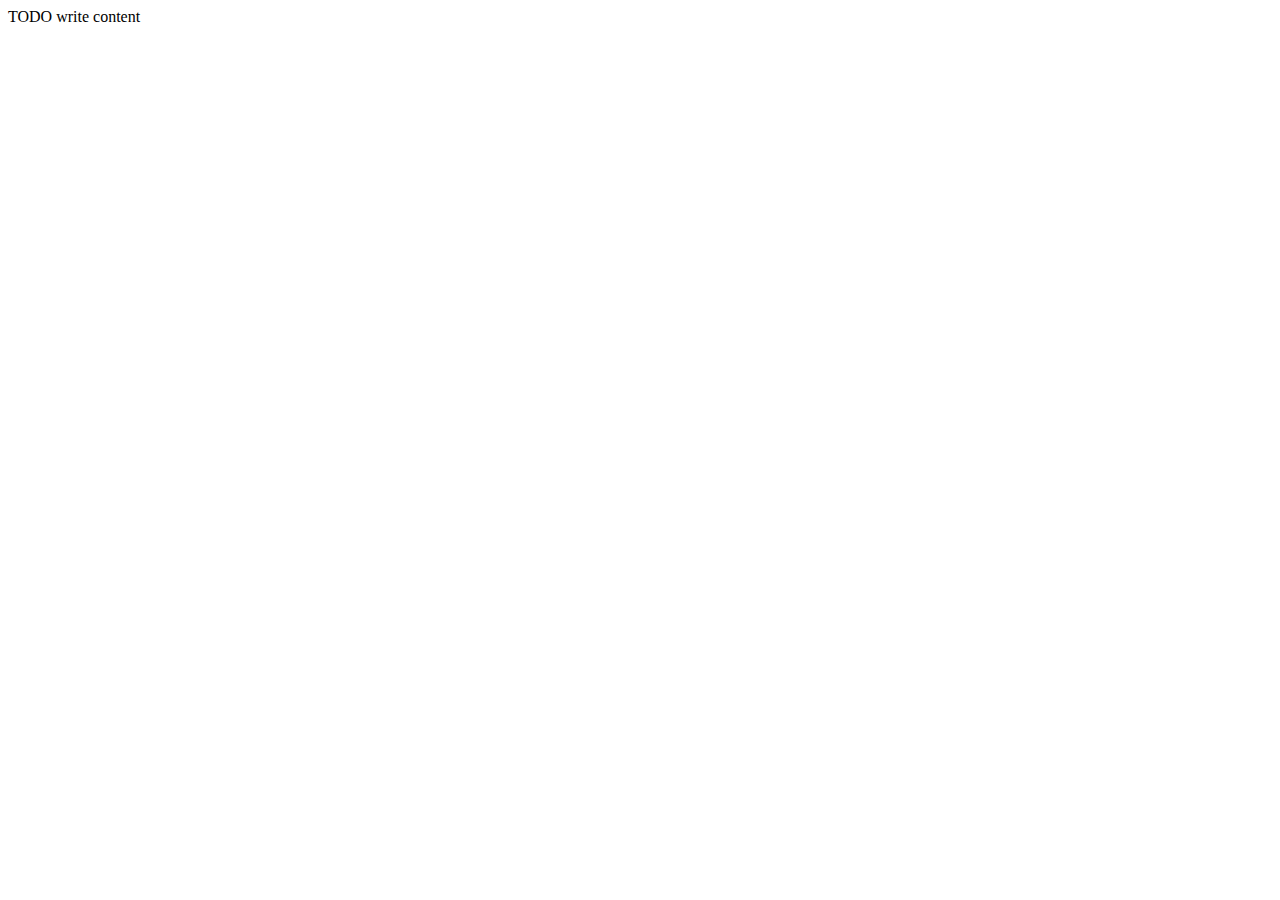
==== src/main/resources/templates/index.html @ bfb18eae "Initial commit" ====
<!DOCTYPE html>
<html>
    <head>
        <title>TODO supply a title</title>
        <meta charset="UTF-8">
        <meta name="viewport" content="width=device-width, initial-scale=1.0">
    </head>
    <body>
        <div>TODO write content</div>
    </body>
</html>
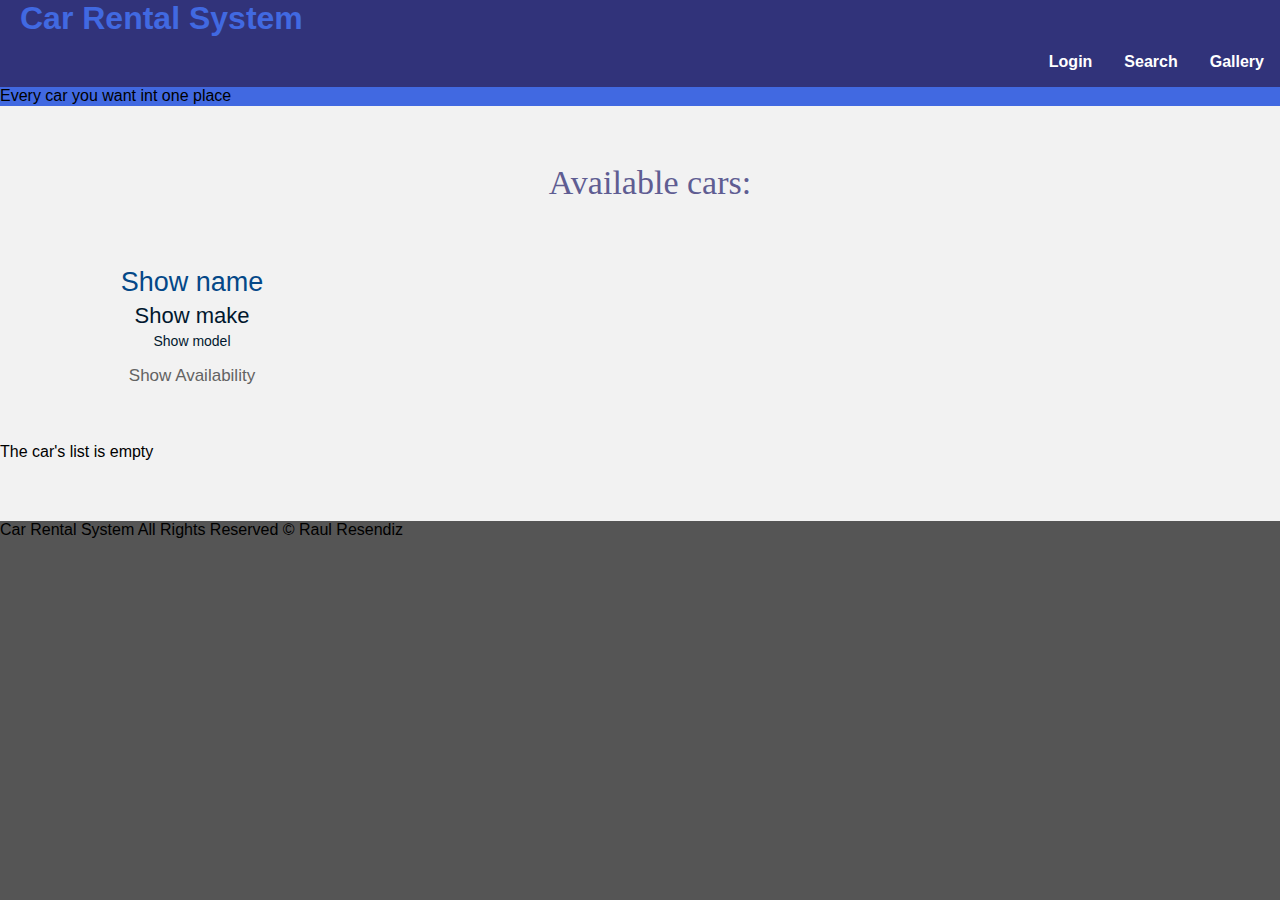
==== commit 532fd358: "MySQL connection and css" ====
--- a/src/main/resources/templates/index.html
+++ b/src/main/resources/templates/index.html
@@ -1,11 +1,53 @@
 <!DOCTYPE html>
-<html>
+<html xmlns:th="http://www.thymeleaf.org">
     <head>
-        <title>TODO supply a title</title>
+        <title>CarRentalSystem</title>
         <meta charset="UTF-8">
         <meta name="viewport" content="width=device-width, initial-scale=1.0">
+        <link th:href="@{/css/normalize.css}" href="../static/css/normalize.css" rel="stylesheet">
+        <link th:href="@{/css/styles.css}" href="../static/css/styles.css" rel="stylesheet">
     </head>
     <body>
-        <div>TODO write content</div>
+        <header>
+            <div class="menu">
+                <h1 class="title">Car Rental System</h1>
+                <nav class="nav-menu container">
+                    <a>Login</a>
+                    <a>Search</a>
+                    <a>Gallery</a>
+                </nav>
+            </div>
+        </header>
+        <section id="about">
+            Every car you want int one place
+        </section>
+        <section id="search">
+        </section>
+        <section class="cars">
+            <div class="container">
+                <h2 class="title">Available cars:</h2>
+                <div class="cars-container" th:if="${cars != null and !cars.empty}">
+                    <div class="car" th:each="car : ${cars}">
+                        <div class="thumb">
+
+                        </div>
+                        <div class="description">
+                            <p class="name" th:text="${car.name}">Show name</p>
+                            <p class="make" th:text="${car.brand}">Show make</p>
+                            <p class="model" th:text="${car.year}">Show model</p>
+                            <p class="available" th:text="${car.availability}">Show Availability</p>
+                        </div>
+                    </div>
+                </div>
+                <div th:if="${cars == null or cars.empty}">
+                    The car's list is empty
+                </div>
+            </div>
+        </section>
+        <footer>
+            <div id="content">
+                Car Rental System All Rights Reserved &copy Raul Resendiz
+            </div>
+        </footer>
     </body>
 </html>
--- a/src/main/resources/static/css/styles.css
+++ b/src/main/resources/static/css/styles.css
@@ -0,0 +1,136 @@
+:root{
+    --white: #fff;
+    --dark: #555;
+    --primary: #4169E1;
+    --secondary: #31337a;
+    --gray: #ccc;
+}
+
+*{
+    -webkit-box-sizing: border-box;
+    -moz-box-sizing: border-box;
+    box-sizing: border-box;
+}
+
+body{
+    background: var(--dark);
+    font-family: 'Asap Condensed', sans-serif;
+    font-size: 1rem;
+}
+
+h2{
+    font-family: serif;
+}
+
+.menu{
+    background: var(--secondary);
+}
+
+.title{
+    color: var(--primary);
+    font-weight: 700;
+    margin: 0;
+    padding-left: 20px;
+}
+
+.nav-menu{
+    display: flex;
+    flex-direction: row;
+    justify-content: flex-end;
+}
+
+.nav-menu a{
+    display: block;
+    text-align: center;
+    color: white;
+    text-decoration: none;
+    font-size: 1rem;
+    font-weight: 700;
+    padding: 1rem;
+    cursor: pointer;
+}
+
+.nav-menu a:hover{
+    background: var(--primary);
+    color: var(--oscuro);
+}
+
+#about{
+    background: var(--primary)
+}
+
+.cars{
+    background: #f2f2f2;
+    padding: 60px 0;
+}
+
+.cars .container{
+    overflow: hidden;
+}
+
+.cars .title{
+    font-size: 34px;
+    line-height: 34px;
+    margin-bottom: 40px;
+    font-weight: 300;
+    color: #5f5d92;
+    text-align: center;
+}
+
+.cars .cars-container{
+    display: flex;
+    flex-direction: row;
+    flex-wrap: wrap;
+    justify-content: space-between;
+}
+
+.cars .cars-container .car{
+    width: 30%;
+    margin-bottom: 40px;
+}
+
+.cars .jobs-container .car .thumb{
+    width: 100%;
+    margin-bottom: 10px;
+}
+
+.cars .cars-container .car .thumb img{
+    width: 100%;
+    vertical-align: top;
+    border-radius: 3px;
+}
+
+.cars .cars-container .car .description{
+    text-align: center;
+}
+
+.cars .cars-container .car .description .name{
+    font-size: 27px;
+    color: #044888;
+    margin-bottom: 0px;
+}
+
+.cars .cars-container .car .description .make{
+    font-size: 22px;
+    color: #01182e;
+    margin-top: 5px;
+    margin-bottom: 5px;
+}
+
+.cars .cars-container .car .description .model{
+    font-size: 14px;
+    color: #01182e;
+    margin-top: 5px;
+    margin-bottom: 10px;
+}
+
+.cars .cars-container .car .description .available{
+    font-size: 17px;
+    color: #636363;
+}
+
+@media screen and (max-width: 768px){
+    .nav-menu{
+        flex-direction: column;
+    }
+}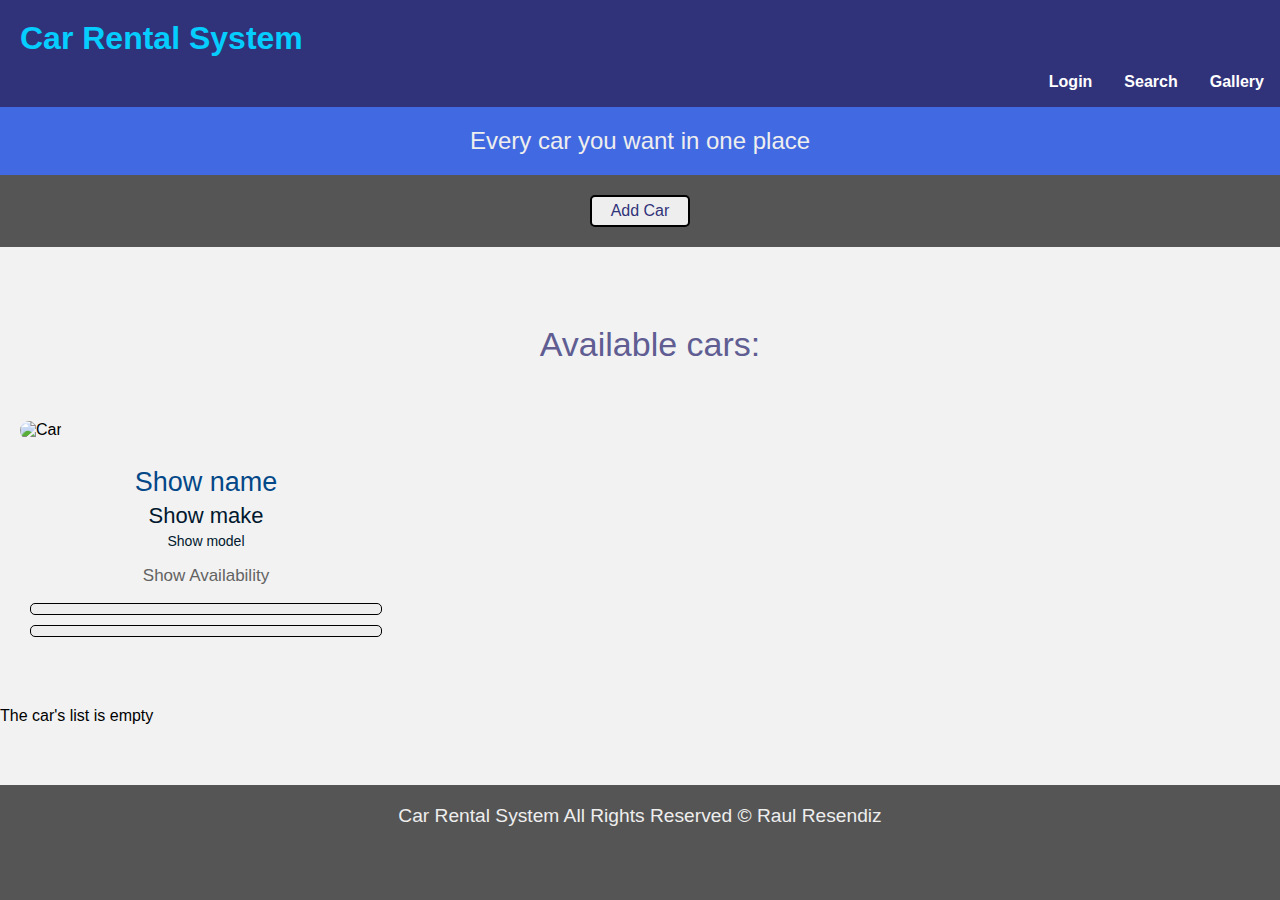
==== commit 38776394: "CRUD" ====
--- a/src/main/resources/templates/index.html
+++ b/src/main/resources/templates/index.html
@@ -19,9 +19,12 @@
             </div>
         </header>
         <section id="about">
-            Every car you want int one place
+            Every car you want in one place
         </section>
         <section id="search">
+            <div id="add">
+                <a th:href="@{/add}">Add Car</a>
+            </div>
         </section>
         <section class="cars">
             <div class="container">
@@ -29,13 +32,15 @@
                 <div class="cars-container" th:if="${cars != null and !cars.empty}">
                     <div class="car" th:each="car : ${cars}">
                         <div class="thumb">
-
+                            <img th:with="carName=${car.name}" th:src="@{/img/genericCar.jpg}" src="../static/img/A4.jpg" height="250" alt="Car">
                         </div>
                         <div class="description">
                             <p class="name" th:text="${car.name}">Show name</p>
                             <p class="make" th:text="${car.brand}">Show make</p>
                             <p class="model" th:text="${car.year}">Show model</p>
                             <p class="available" th:text="${car.availability}">Show Availability</p>
+                            <p class="button"><a th:href="@{/edit/} + ${car.idCar}" th:text="Edit"></a></p>
+                            <p class="button"><a th:href="@{/delete(idCar=${car.idCar})}" th:text="Delete"></a></p>
                         </div>
                     </div>
                 </div>
--- a/src/main/resources/static/css/styles.css
+++ b/src/main/resources/static/css/styles.css
@@ -1,9 +1,11 @@
 :root{
-    --white: #fff;
+    --white: #eee;
     --dark: #555;
     --primary: #4169E1;
     --secondary: #31337a;
+    --contrast: #05cdff;
     --gray: #ccc;
+    --tooDark: #222;
 }
 
 *{
@@ -18,19 +20,16 @@
     font-size: 1rem;
 }
 
-h2{
-    font-family: serif;
-}
-
 .menu{
     background: var(--secondary);
 }
 
 .title{
-    color: var(--primary);
+    color: var(--contrast);
     font-weight: 700;
     margin: 0;
     padding-left: 20px;
+    padding-top: 20px;
 }
 
 .nav-menu{
@@ -56,7 +55,41 @@
 }
 
 #about{
-    background: var(--primary)
+    background: var(--primary);
+    padding: 20px;
+    color: var(--white);
+    text-align: center;
+    font-size: 1.5rem;
+}
+
+#search{
+    padding: 20px;
+}
+
+#search #add{
+    width: 100px;
+    display: block;
+    margin: 0 auto;
+    text-align: center;
+    border: 2px solid;
+    border-radius: 5px;
+    padding: 5px;
+    background: var(--white);
+    cursor: pointer;
+}
+
+#search #add a{
+    text-decoration: none;
+    color: var(--secondary);
+}
+
+#search #add:hover{
+    background: var(--tooDark);
+    color: var(--contrast);
+}
+
+#search #add:hover a{
+    color: var(--contrast);
 }
 
 .cars{
@@ -82,11 +115,14 @@
     flex-direction: row;
     flex-wrap: wrap;
     justify-content: space-between;
+    padding: 20px;
 }
 
 .cars .cars-container .car{
     width: 30%;
     margin-bottom: 40px;
+    cursor: pointer;
+    border-radius: 10px;
 }
 
 .cars .jobs-container .car .thumb{
@@ -97,7 +133,7 @@
 .cars .cars-container .car .thumb img{
     width: 100%;
     vertical-align: top;
-    border-radius: 3px;
+    border-radius: 10px;
 }
 
 .cars .cars-container .car .description{
@@ -108,6 +144,10 @@
     font-size: 27px;
     color: #044888;
     margin-bottom: 0px;
+}
+
+.cars .cars-container .car:hover .description .name{
+    color: var(--contrast);
 }
 
 .cars .cars-container .car .description .make{
@@ -117,6 +157,11 @@
     margin-bottom: 5px;
 }
 
+
+.cars .cars-container .car:hover .description .make{
+    color: var(--white);
+}
+
 .cars .cars-container .car .description .model{
     font-size: 14px;
     color: #01182e;
@@ -124,13 +169,79 @@
     margin-bottom: 10px;
 }
 
+.cars .cars-container .car:hover .description .model{
+    color: var(--white);
+}
+
 .cars .cars-container .car .description .available{
     font-size: 17px;
     color: #636363;
 }
 
+.cars .cars-container .car:hover .description .available{
+    color: var(--white);
+}
+
+.cars .cars-container .car .description .button{
+    display: flex;
+    flex-direction: column;
+    border: 1px solid;
+    border-radius: 5px;
+    background: var(--white);
+    margin: 10px;
+}
+
+.cars .cars-container .car .description .button:hover{
+    background: var(--tooDark);
+    color: var(--contrast);
+}
+
+.cars .cars-container .car .description .button a{
+    padding: 5px 0px;
+    text-decoration: none;
+    color: var(--secondary);
+}
+
+.cars .cars-container .car .description .button:hover a{
+    color: var(--contrast);
+}
+
+.cars .cars-container .car:hover{
+    background: var(--dark);
+    color: var(--white);
+}
+
+/*######Footer######*/
+footer #content{
+    display: block;
+    text-align: center;
+    margin: 0 auto;
+    padding: 20px;
+    color: var(--white);
+    font-size: 1.2rem;
+}
+
+/*######MediaQuery######*/
 @media screen and (max-width: 768px){
     .nav-menu{
         flex-direction: column;
     }
+    
+    .cars .cars-container{
+        padding: 0px;
+    }
+    
+    .cars .cars-container .car{
+        width: 100%;
+    }
+
+    .cars .cars-container .car .thumb img{
+        width: 300px;
+        display: block;
+        margin: auto;
+    }
+
+    .cars .cars-container .car .description .category{
+        margin: 0 20px;
+    }
 }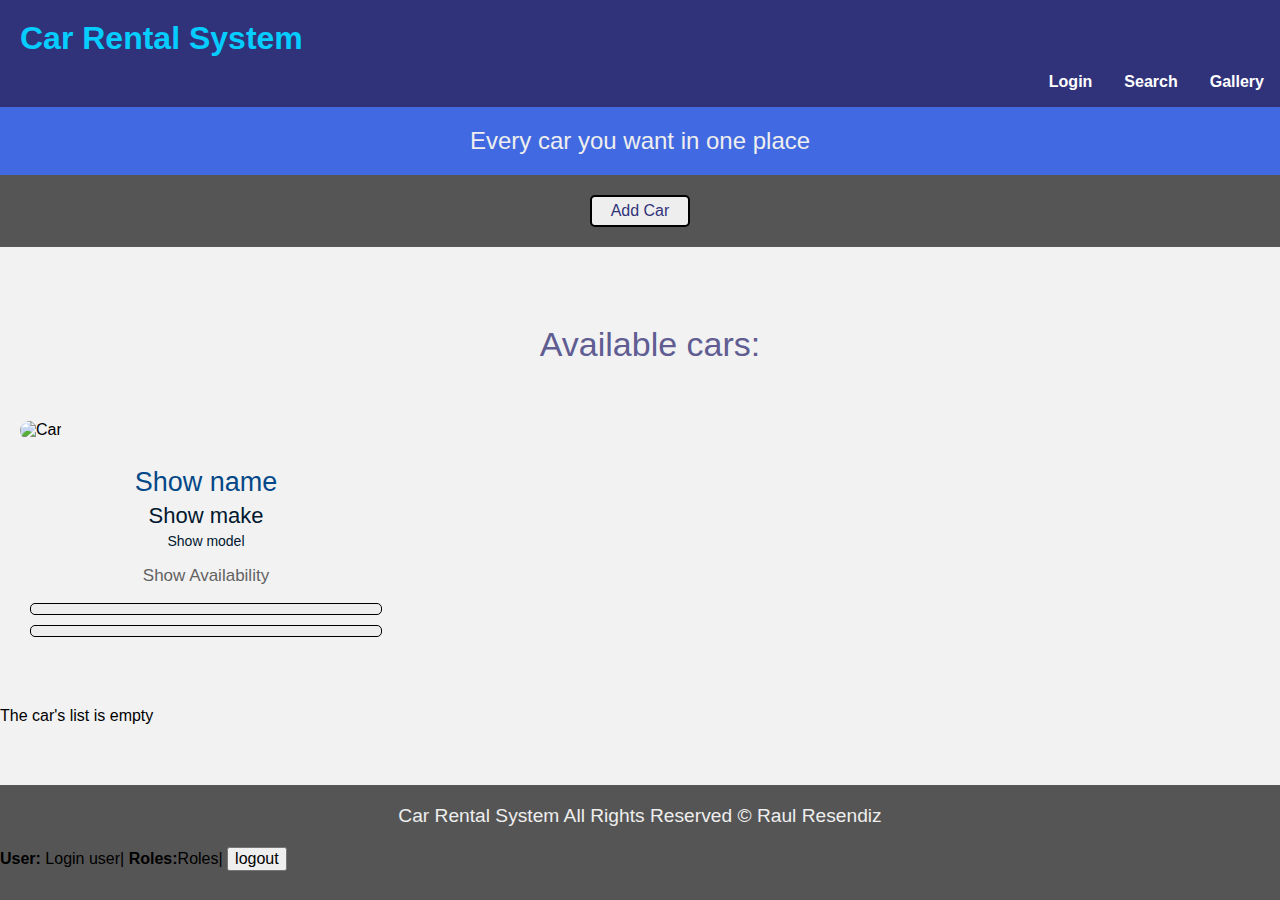
==== commit 1d9b0095: "Security and roles" ====
--- a/src/main/resources/templates/index.html
+++ b/src/main/resources/templates/index.html
@@ -1,11 +1,13 @@
 <!DOCTYPE html>
-<html xmlns:th="http://www.thymeleaf.org">
+<html xmlns:th="http://www.thymeleaf.org"
+      xmlns="http://www.w3.org/1999/xhtml"
+      xmlns:sec="http://www.thymeleaf.org/extras/spring-security">
     <head>
         <title>CarRentalSystem</title>
-        <meta charset="UTF-8">
-        <meta name="viewport" content="width=device-width, initial-scale=1.0">
-        <link th:href="@{/css/normalize.css}" href="../static/css/normalize.css" rel="stylesheet">
-        <link th:href="@{/css/styles.css}" href="../static/css/styles.css" rel="stylesheet">
+        <meta charset="UTF-8" />
+        <meta name="viewport" content="width=device-width, initial-scale=1.0" />
+        <link th:href="@{/css/normalize.css}" href="../static/css/normalize.css" rel="stylesheet"/>
+        <link th:href="@{/css/main.css}" href="../static/css/main.css" rel="stylesheet"/>
     </head>
     <body>
         <header>
@@ -22,8 +24,8 @@
             Every car you want in one place
         </section>
         <section id="search">
-            <div id="add">
-                <a th:href="@{/add}">Add Car</a>
+            <div id="add" sec:authorize="hasRole('ROLE_ADMIN')">
+                <a sec:authorize="hasRole('ROLE_ADMIN')" th:href="@{/add}">Add Car</a>
             </div>
         </section>
         <section class="cars">
@@ -32,15 +34,15 @@
                 <div class="cars-container" th:if="${cars != null and !cars.empty}">
                     <div class="car" th:each="car : ${cars}">
                         <div class="thumb">
-                            <img th:with="carName=${car.name}" th:src="@{/img/genericCar.jpg}" src="../static/img/A4.jpg" height="250" alt="Car">
+                            <img th:with="carName=${car.name}" th:src="@{/img/genericCar.jpg}" src="../static/img/A4.jpg" height="250" alt="Car" />
                         </div>
                         <div class="description">
                             <p class="name" th:text="${car.name}">Show name</p>
                             <p class="make" th:text="${car.brand}">Show make</p>
                             <p class="model" th:text="${car.year}">Show model</p>
                             <p class="available" th:text="${car.availability}">Show Availability</p>
-                            <p class="button"><a th:href="@{/edit/} + ${car.idCar}" th:text="Edit"></a></p>
-                            <p class="button"><a th:href="@{/delete(idCar=${car.idCar})}" th:text="Delete"></a></p>
+                            <p sec:authorize="hasRole('ROLE_ADMIN')" class="button"><a sec:authorize="hasRole('ROLE_ADMIN')" th:href="@{/edit/} + ${car.idCar}" th:text="Edit"></a></p>
+                            <p sec:authorize="hasRole('ROLE_ADMIN')" class="button"><a sec:authorize="hasRole('ROLE_ADMIN')" th:href="@{/delete(idCar=${car.idCar})}" th:text="Delete"></a></p>
                         </div>
                     </div>
                 </div>
@@ -53,6 +55,11 @@
             <div id="content">
                 Car Rental System All Rights Reserved &copy Raul Resendiz
             </div>
+            <form method="POST" th:action="@{/logout}">
+                <b>User:</b> <span sec:authentication="name">Login user</span>|
+                <b>Roles:</b><span sec:authentication="principal.authorities">Roles</span>|
+                <input type="submit" name="logout" value="logout" onclick="this.parentNode.submit();" />
+            </form>
         </footer>
     </body>
 </html>
--- a/src/main/resources/static/css/main.css
+++ b/src/main/resources/static/css/main.css
@@ -0,0 +1,247 @@
+:root{
+    --white: #eee;
+    --dark: #555;
+    --primary: #4169E1;
+    --secondary: #31337a;
+    --contrast: #05cdff;
+    --gray: #ccc;
+    --tooDark: #222;
+}
+
+*{
+    -webkit-box-sizing: border-box;
+    -moz-box-sizing: border-box;
+    box-sizing: border-box;
+}
+
+body{
+    background: var(--dark);
+    font-family: 'Asap Condensed', sans-serif;
+    font-size: 1rem;
+}
+
+.menu{
+    background: var(--secondary);
+}
+
+.title{
+    color: var(--contrast);
+    font-weight: 700;
+    margin: 0;
+    padding-left: 20px;
+    padding-top: 20px;
+}
+
+.nav-menu{
+    display: flex;
+    flex-direction: row;
+    justify-content: flex-end;
+}
+
+.nav-menu a{
+    display: block;
+    text-align: center;
+    color: white;
+    text-decoration: none;
+    font-size: 1rem;
+    font-weight: 700;
+    padding: 1rem;
+    cursor: pointer;
+}
+
+.nav-menu a:hover{
+    background: var(--primary);
+    color: var(--oscuro);
+}
+
+#about{
+    background: var(--primary);
+    padding: 20px;
+    color: var(--white);
+    text-align: center;
+    font-size: 1.5rem;
+}
+
+#search{
+    padding: 20px;
+}
+
+#search #add{
+    width: 100px;
+    display: block;
+    margin: 0 auto;
+    text-align: center;
+    border: 2px solid;
+    border-radius: 5px;
+    padding: 5px;
+    background: var(--white);
+    cursor: pointer;
+}
+
+#search #add a{
+    text-decoration: none;
+    color: var(--secondary);
+}
+
+#search #add:hover{
+    background: var(--tooDark);
+    color: var(--contrast);
+}
+
+#search #add:hover a{
+    color: var(--contrast);
+}
+
+.cars{
+    background: #f2f2f2;
+    padding: 60px 0;
+}
+
+.cars .container{
+    overflow: hidden;
+}
+
+.cars .title{
+    font-size: 34px;
+    line-height: 34px;
+    margin-bottom: 40px;
+    font-weight: 300;
+    color: #5f5d92;
+    text-align: center;
+}
+
+.cars .cars-container{
+    display: flex;
+    flex-direction: row;
+    flex-wrap: wrap;
+    justify-content: space-between;
+    padding: 20px;
+}
+
+.cars .cars-container .car{
+    width: 30%;
+    margin-bottom: 40px;
+    cursor: pointer;
+    border-radius: 10px;
+}
+
+.cars .jobs-container .car .thumb{
+    width: 100%;
+    margin-bottom: 10px;
+}
+
+.cars .cars-container .car .thumb img{
+    width: 100%;
+    vertical-align: top;
+    border-radius: 10px;
+}
+
+.cars .cars-container .car .description{
+    text-align: center;
+}
+
+.cars .cars-container .car .description .name{
+    font-size: 27px;
+    color: #044888;
+    margin-bottom: 0px;
+}
+
+.cars .cars-container .car:hover .description .name{
+    color: var(--contrast);
+}
+
+.cars .cars-container .car .description .make{
+    font-size: 22px;
+    color: #01182e;
+    margin-top: 5px;
+    margin-bottom: 5px;
+}
+
+
+.cars .cars-container .car:hover .description .make{
+    color: var(--white);
+}
+
+.cars .cars-container .car .description .model{
+    font-size: 14px;
+    color: #01182e;
+    margin-top: 5px;
+    margin-bottom: 10px;
+}
+
+.cars .cars-container .car:hover .description .model{
+    color: var(--white);
+}
+
+.cars .cars-container .car .description .available{
+    font-size: 17px;
+    color: #636363;
+}
+
+.cars .cars-container .car:hover .description .available{
+    color: var(--white);
+}
+
+.cars .cars-container .car .description .button{
+    display: flex;
+    flex-direction: column;
+    border: 1px solid;
+    border-radius: 5px;
+    background: var(--white);
+    margin: 10px;
+}
+
+.cars .cars-container .car .description .button:hover{
+    background: var(--tooDark);
+    color: var(--contrast);
+}
+
+.cars .cars-container .car .description .button a{
+    padding: 5px 0px;
+    text-decoration: none;
+    color: var(--secondary);
+}
+
+.cars .cars-container .car .description .button:hover a{
+    color: var(--contrast);
+}
+
+.cars .cars-container .car:hover{
+    background: var(--dark);
+    color: var(--white);
+}
+
+/*######Footer######*/
+footer #content{
+    display: block;
+    text-align: center;
+    margin: 0 auto;
+    padding: 20px;
+    color: var(--white);
+    font-size: 1.2rem;
+}
+
+/*######MediaQuery######*/
+@media screen and (max-width: 768px){
+    .nav-menu{
+        flex-direction: column;
+    }
+    
+    .cars .cars-container{
+        padding: 0px;
+    }
+    
+    .cars .cars-container .car{
+        width: 100%;
+    }
+
+    .cars .cars-container .car .thumb img{
+        width: 300px;
+        display: block;
+        margin: auto;
+    }
+
+    .cars .cars-container .car .description .category{
+        margin: 0 20px;
+    }
+}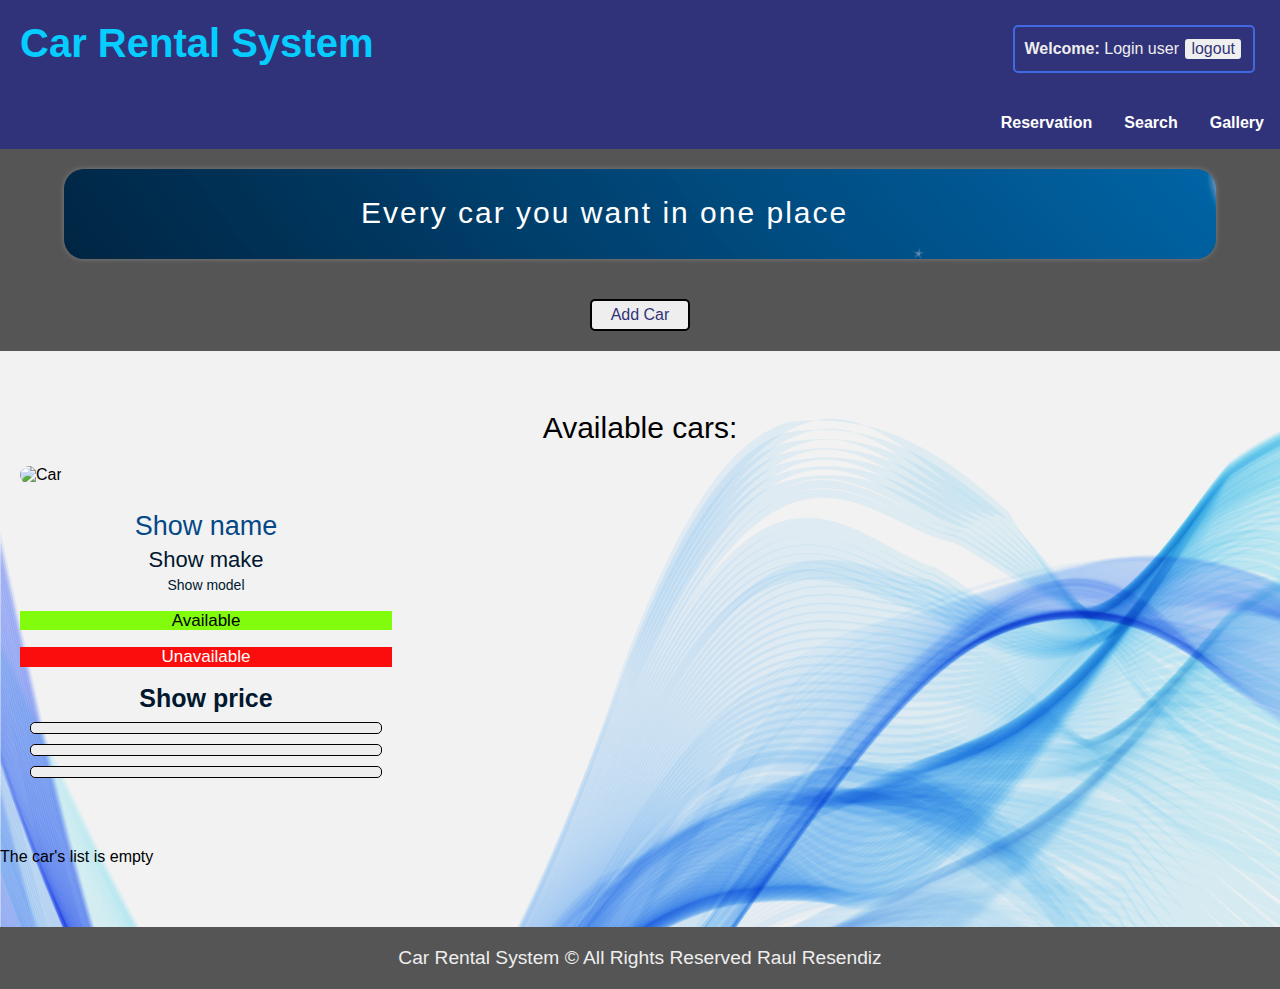
==== commit 1b08a40a: "Reservations" ====
--- a/src/main/resources/templates/index.html
+++ b/src/main/resources/templates/index.html
@@ -13,15 +13,25 @@
         <header>
             <div class="menu">
                 <h1 class="title">Car Rental System</h1>
+                <div class="user_info">
+                    <form method="POST" th:action="@{/logout}" id="username">
+                        <b>Welcome:</b> <span sec:authentication="name">Login user</span>
+                        <!--<b>Roles:</b><span sec:authentication="principal.authorities">Roles</span>|-->
+                        <input type="submit" name="logout" value="logout" onclick="this.parentNode.submit();" />
+                    </form>
+                </div>
+                <div class="clearfix"></div>
                 <nav class="nav-menu container">
-                    <a>Login</a>
+                    <a>Reservation</a>
                     <a>Search</a>
                     <a>Gallery</a>
                 </nav>
             </div>
         </header>
-        <section id="about">
-            Every car you want in one place
+        <section id="banner">
+            <h2>
+                Every car you want in one place
+            </h2>            
         </section>
         <section id="search">
             <div id="add" sec:authorize="hasRole('ROLE_ADMIN')">
@@ -30,7 +40,7 @@
         </section>
         <section class="cars">
             <div class="container">
-                <h2 class="title">Available cars:</h2>
+                <h2 class="subtitle">Available cars:</h2>
                 <div class="cars-container" th:if="${cars != null and !cars.empty}">
                     <div class="car" th:each="car : ${cars}">
                         <div class="thumb">
@@ -40,9 +50,12 @@
                             <p class="name" th:text="${car.name}">Show name</p>
                             <p class="make" th:text="${car.brand}">Show make</p>
                             <p class="model" th:text="${car.year}">Show model</p>
-                            <p class="available" th:text="${car.availability}">Show Availability</p>
+                            <p class="available" th:if='${car.availability == "true"}'>Available</p>
+                            <p class="unavailable" th:if='${car.availability == "false"}'>Unavailable</p>
+                            <p class="price" th:text="'$'+${car.price}">Show price</p>
                             <p sec:authorize="hasRole('ROLE_ADMIN')" class="button"><a sec:authorize="hasRole('ROLE_ADMIN')" th:href="@{/edit/} + ${car.idCar}" th:text="Edit"></a></p>
                             <p sec:authorize="hasRole('ROLE_ADMIN')" class="button"><a sec:authorize="hasRole('ROLE_ADMIN')" th:href="@{/delete(idCar=${car.idCar})}" th:text="Delete"></a></p>
+                            <p sec:authorize="hasRole('ROLE_USER')" class="button"><a sec:authorize="hasRole('ROLE_USER')" th:href="@{/bookCar/} + ${car.idCar}" th:text="Book"></a></p>
                         </div>
                     </div>
                 </div>
@@ -53,13 +66,8 @@
         </section>
         <footer>
             <div id="content">
-                Car Rental System All Rights Reserved &copy Raul Resendiz
+                Car Rental System &copy All Rights Reserved Raul Resendiz
             </div>
-            <form method="POST" th:action="@{/logout}">
-                <b>User:</b> <span sec:authentication="name">Login user</span>|
-                <b>Roles:</b><span sec:authentication="principal.authorities">Roles</span>|
-                <input type="submit" name="logout" value="logout" onclick="this.parentNode.submit();" />
-            </form>
         </footer>
     </body>
 </html>
--- a/src/main/resources/static/css/main.css
+++ b/src/main/resources/static/css/main.css
@@ -1,3 +1,4 @@
+/*######Color variables######*/
 :root{
     --white: #eee;
     --dark: #555;
@@ -6,8 +7,11 @@
     --contrast: #05cdff;
     --gray: #ccc;
     --tooDark: #222;
-}
-
+    --true: #81fc0d;
+    --false: #fc0d0d;
+}
+
+/*######Default######*/
 *{
     -webkit-box-sizing: border-box;
     -moz-box-sizing: border-box;
@@ -16,7 +20,7 @@
 
 body{
     background: var(--dark);
-    font-family: 'Asap Condensed', sans-serif;
+    font-family: RobotoCondensed, Arial;
     font-size: 1rem;
 }
 
@@ -25,11 +29,35 @@
 }
 
 .title{
+    display: block;
+    float: left;
     color: var(--contrast);
     font-weight: 700;
+    font-size: 40px;
     margin: 0;
     padding-left: 20px;
     padding-top: 20px;
+}
+
+.subtitle{
+    display: block;
+    font-weight: 400;
+    font-size: 30px;
+    margin: 0 auto;
+    text-align: center;
+
+}
+
+.user_info{
+    display: block;
+    float: right;
+    margin: 20px;
+    padding: 5px;
+}
+
+.clearfix{
+    float: none;
+    clear: both;
 }
 
 .nav-menu{
@@ -47,6 +75,7 @@
     font-weight: 700;
     padding: 1rem;
     cursor: pointer;
+    transition: all 200ms;
 }
 
 .nav-menu a:hover{
@@ -54,14 +83,84 @@
     color: var(--oscuro);
 }
 
-#about{
-    background: var(--primary);
-    padding: 20px;
-    color: var(--white);
-    text-align: center;
-    font-size: 1.5rem;
-}
-
+#banner{
+    width: 90%;
+    height: 90px;
+    border-radius: 20px;
+    box-shadow: 0px 0px 5px gray;
+    background-image: url(../img/bakbaner.png);
+    background-position: -200px -200px;
+    margin: 20px auto;
+    overflow: hidden;
+    animation: backBanner 10s linear;
+}
+
+@keyframes backBanner{
+    0%{
+        background-position: 0px 0px;
+    }
+    100%{
+        background-position: -200px -200px;
+    }
+}
+
+#banner h2{
+    display: block;
+    width: 850px;
+    color: white;
+    font-size: 30px;
+    font-weight: normal;
+    letter-spacing: 2px;
+    margin: 0px auto;
+    margin-top: 27px;
+    margin-right: 5px;
+    animation: showText 5s linear;
+}
+
+@keyframes showText{
+    0%{
+        transform: translateX(-600%) scale(5,5);
+        opacity: 1;
+    }
+    50%{
+        transform: translateX(600%) scale(5,5);
+        opacity: 1;
+    }
+    75%{
+        transform: translateX(-600%) scale(5,5);
+        text-shadow: none;
+        color: transparent;
+        opacity: 0;
+    }
+    100%{
+        transform: translateX(0%) scale(1,1);
+        text-shadow: 2px 2px 1px black;
+        color: white;
+        opacity: 1;
+    }
+}
+
+.menu .user_info #username{
+    border: 2px solid var(--primary);
+    border-radius: 5px;
+    padding: 10px;
+    color: var(--white);
+}
+
+.menu .user_info #username input{
+    border: 2px solid;
+    border-radius: 5px;
+    cursor: pointer;
+    color: var(--secondary);
+    transition: all 200ms;
+}
+
+.menu .user_info #username input:hover{
+    background: var(--tooDark);
+    color: var(--contrast);
+}
+
+/*######INFO######*/
 #search{
     padding: 20px;
 }
@@ -81,6 +180,7 @@
 #search #add a{
     text-decoration: none;
     color: var(--secondary);
+    transition: all 200ms;
 }
 
 #search #add:hover{
@@ -93,7 +193,9 @@
 }
 
 .cars{
-    background: #f2f2f2;
+    background-image: url("../img/bg.png");
+    background-color: #f2f2f2;
+    background-size: auto;
     padding: 60px 0;
 }
 
@@ -121,8 +223,8 @@
 .cars .cars-container .car{
     width: 30%;
     margin-bottom: 40px;
-    cursor: pointer;
     border-radius: 10px;
+    transition: all 200ms;
 }
 
 .cars .jobs-container .car .thumb{
@@ -134,6 +236,7 @@
     width: 100%;
     vertical-align: top;
     border-radius: 10px;
+    cursor: pointer;
 }
 
 .cars .cars-container .car .description{
@@ -173,13 +276,28 @@
     color: var(--white);
 }
 
+.cars .cars-container .car .description .price{
+    font-size: 25px;
+    font-weight: 700;
+    color: #01182e;
+    margin-top: 5px;
+    margin-bottom: 10px;
+}
+
+.cars .cars-container .car:hover .description .price{
+    color: var(--white);
+}
+
 .cars .cars-container .car .description .available{
     font-size: 17px;
-    color: #636363;
-}
-
-.cars .cars-container .car:hover .description .available{
-    color: var(--white);
+    background: var(--true);
+    color: black;
+}
+
+.cars .cars-container .car .description .unavailable{
+    font-size: 17px;
+    background: var(--false);
+    color: white;
 }
 
 .cars .cars-container .car .description .button{
@@ -189,6 +307,7 @@
     border-radius: 5px;
     background: var(--white);
     margin: 10px;
+    transition: all 200ms;
 }
 
 .cars .cars-container .car .description .button:hover{
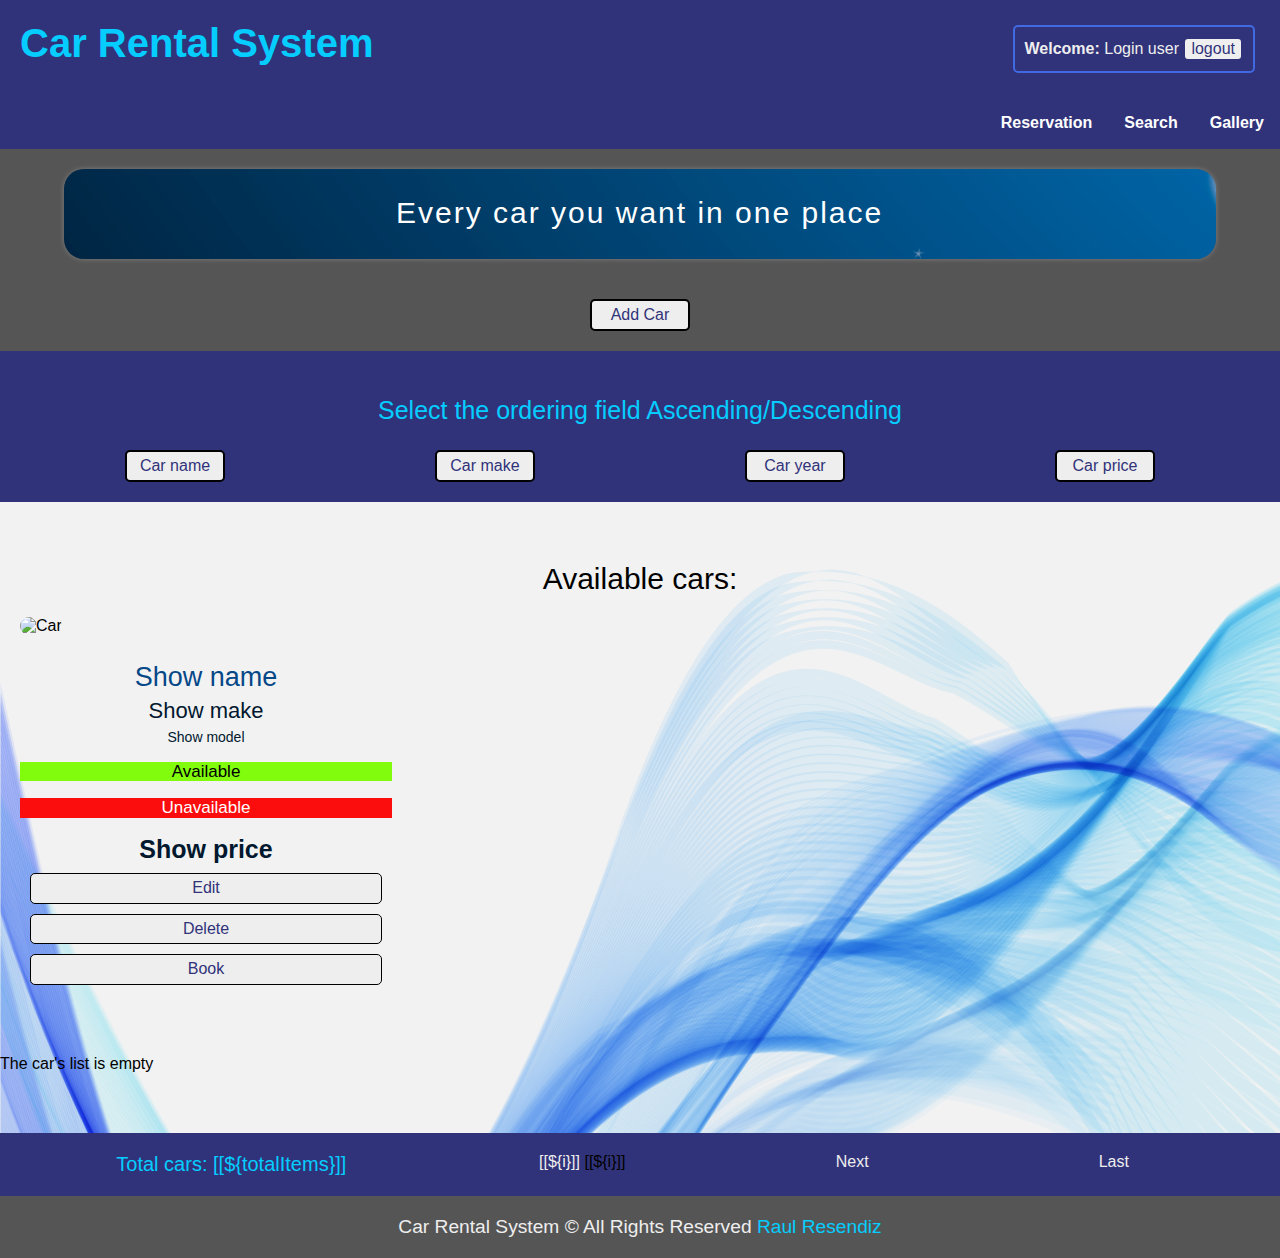
==== commit 16b54b46: "Reservations search and delete, last styles" ====
--- a/src/main/resources/templates/index.html
+++ b/src/main/resources/templates/index.html
@@ -6,13 +6,16 @@
         <title>CarRentalSystem</title>
         <meta charset="UTF-8" />
         <meta name="viewport" content="width=device-width, initial-scale=1.0" />
+        <link rel="stylesheet" th:href="@{/webjars/font-awesome/css/all.css}"/>
         <link th:href="@{/css/normalize.css}" href="../static/css/normalize.css" rel="stylesheet"/>
         <link th:href="@{/css/main.css}" href="../static/css/main.css" rel="stylesheet"/>
+        <script src="https://code.jquery.com/jquery-1.12.4.js"></script>
+        <script type="text/javascript" th:src="@{/js/index.js}"></script>
     </head>
     <body>
         <header>
             <div class="menu">
-                <h1 class="title">Car Rental System</h1>
+                <h1 class="title">Car Rental System <i class="fas fa-car"></i></h1>
                 <div class="user_info">
                     <form method="POST" th:action="@{/logout}" id="username">
                         <b>Welcome:</b> <span sec:authentication="name">Login user</span>
@@ -22,9 +25,9 @@
                 </div>
                 <div class="clearfix"></div>
                 <nav class="nav-menu container">
-                    <a>Reservation</a>
-                    <a>Search</a>
-                    <a>Gallery</a>
+                    <a th:href="@{/checkReservation}">Reservation</a>
+                    <a id="search">Search</a>
+                    <a id="gallery">Gallery</a>
                 </nav>
             </div>
         </header>
@@ -35,14 +38,23 @@
         </section>
         <section id="search">
             <div id="add" sec:authorize="hasRole('ROLE_ADMIN')">
-                <a sec:authorize="hasRole('ROLE_ADMIN')" th:href="@{/add}">Add Car</a>
+                <p><a sec:authorize="hasRole('ROLE_ADMIN')" th:href="@{/add}">Add Car <i class="fas fa-plus-circle"></i></a></p>
+            </div>
+            <div id="ordering">
+                <h3>Select the ordering field Ascending/Descending</h3>
+                <div id="links">
+                    <p><a th:href="@{'/page/' + ${currentPage} + '?sortField=name&sortDir=' + ${reverseSortDir}}">Car name</a></p>
+                    <p><a th:href="@{'/page/' + ${currentPage} + '?sortField=brand&sortDir=' + ${reverseSortDir}}">Car make</a></p>
+                    <p><a th:href="@{'/page/' + ${currentPage} + '?sortField=year&sortDir=' + ${reverseSortDir}}">Car year</a></p>
+                    <p><a th:href="@{'/page/' + ${currentPage} + '?sortField=price&sortDir=' + ${reverseSortDir}}">Car price</a></p>
+                </div>
             </div>
         </section>
         <section class="cars">
             <div class="container">
                 <h2 class="subtitle">Available cars:</h2>
-                <div class="cars-container" th:if="${cars != null and !cars.empty}">
-                    <div class="car" th:each="car : ${cars}">
+                <div class="cars-container" th:if="${listCars != null and !listCars.empty}">
+                    <div class="car" th:each="car : ${listCars}">
                         <div class="thumb">
                             <img th:with="carName=${car.name}" th:src="@{/img/genericCar.jpg}" src="../static/img/A4.jpg" height="250" alt="Car" />
                         </div>
@@ -53,20 +65,41 @@
                             <p class="available" th:if='${car.availability == "true"}'>Available</p>
                             <p class="unavailable" th:if='${car.availability == "false"}'>Unavailable</p>
                             <p class="price" th:text="'$'+${car.price}">Show price</p>
-                            <p sec:authorize="hasRole('ROLE_ADMIN')" class="button"><a sec:authorize="hasRole('ROLE_ADMIN')" th:href="@{/edit/} + ${car.idCar}" th:text="Edit"></a></p>
-                            <p sec:authorize="hasRole('ROLE_ADMIN')" class="button"><a sec:authorize="hasRole('ROLE_ADMIN')" th:href="@{/delete(idCar=${car.idCar})}" th:text="Delete"></a></p>
-                            <p sec:authorize="hasRole('ROLE_USER')" class="button"><a sec:authorize="hasRole('ROLE_USER')" th:href="@{/bookCar/} + ${car.idCar}" th:text="Book"></a></p>
+                            <p sec:authorize="hasRole('ROLE_ADMIN')" class="button"><a sec:authorize="hasRole('ROLE_ADMIN')" th:href="@{/edit/} + ${car.idCar}">Edit <i class="fas fa-edit"></i></a></p>
+                            <p sec:authorize="hasRole('ROLE_ADMIN')" class="button"><a sec:authorize="hasRole('ROLE_ADMIN')" th:href="@{/delete(idCar=${car.idCar})}">Delete <i class="fas fa-trash-alt"></i></a></p>
+                            <p sec:authorize="hasRole('ROLE_USER')" class="button" th:if='${car.availability == "true"}'><a sec:authorize="hasRole('ROLE_USER')" th:href="@{/bookCar/} + ${car.idCar}">Book <i class="fas fa-book"></i></a></p>
                         </div>
                     </div>
                 </div>
-                <div th:if="${cars == null or cars.empty}">
+                <div th:if="${listCars == null or listCars.empty}">
                     The car's list is empty
                 </div>
             </div>
         </section>
+        <div th:if = "${totalPages > 1}">
+            <div class="numbers-container">
+                <div class="cars-num">
+                    Total cars: [[${totalItems}]]
+                </div>
+                <div class="numbers">
+                    <span th:each="i: ${#numbers.sequence(1, totalPages)}">
+                        <a th:if="${currentPage != i}" th:href="@{'/page/' + ${i}+ '?sortField=' + ${sortField} + '&sortDir=' + ${sortDir}}">[[${i}]]</a>
+                        <span th:unless="${currentPage != i}">[[${i}]]</span> &nbsp; &nbsp;
+                    </span>
+                </div>
+                <div class="next">
+                    <a th:if="${currentPage < totalPages}" th:href="@{'/page/' + ${currentPage + 1}+ '?sortField=' + ${sortField} + '&sortDir=' + ${sortDir}}">Next</a>
+                    <span th:unless="${currentPage < totalPages}">Next</span>
+                </div>
+                <div class="last">
+                    <a th:if="${currentPage < totalPages}" th:href="@{'/page/' + ${totalPages}+ '?sortField=' + ${sortField} + '&sortDir=' + ${sortDir}}">Last</a>
+                    <span th:unless="${currentPage < totalPages}">Last</span>
+                </div>
+            </div>
+        </div>
         <footer>
             <div id="content">
-                Car Rental System &copy All Rights Reserved Raul Resendiz
+                Car Rental System &copy All Rights Reserved <a th:href="@{https://rresendizlazaro.github.io/raulresendiz/index.html}">Raul Resendiz</a>
             </div>
         </footer>
     </body>
--- a/src/main/resources/static/css/main.css
+++ b/src/main/resources/static/css/main.css
@@ -113,8 +113,8 @@
     letter-spacing: 2px;
     margin: 0px auto;
     margin-top: 27px;
-    margin-right: 5px;
-    animation: showText 5s linear;
+    margin-right: -30px;
+    animation: showText 3s linear;
 }
 
 @keyframes showText{
@@ -161,11 +161,13 @@
 }
 
 /*######INFO######*/
-#search{
+#search #add{
+    display: flex;
+    justify-content: space-around;
     padding: 20px;
 }
 
-#search #add{
+#search #add p{
     width: 100px;
     display: block;
     margin: 0 auto;
@@ -177,18 +179,63 @@
     cursor: pointer;
 }
 
-#search #add a{
+#search #add p a{
     text-decoration: none;
     color: var(--secondary);
     transition: all 200ms;
 }
 
-#search #add:hover{
+#search #add p:hover{
     background: var(--tooDark);
     color: var(--contrast);
 }
 
-#search #add:hover a{
+#search #add p:hover a{
+    color: var(--contrast);
+}
+
+#search #ordering{
+    background: var(--secondary);
+    margin: 0;
+    padding: 20px;
+}
+
+#search #ordering h3{
+    font-size: 25px;
+    text-align: center;
+    font-weight: 500;
+    color: var(--contrast);
+}
+
+#search #ordering #links{
+    display: flex;
+    justify-content: space-around;
+}
+
+#search #ordering #links p{
+    width: 100px;
+    display: block;
+    margin: 0 auto;
+    text-align: center;
+    border: 2px solid;
+    border-radius: 5px;
+    padding: 5px;
+    background: var(--white);
+    cursor: pointer;
+}
+
+#search #ordering #links p a{
+    text-decoration: none;
+    color: var(--secondary);
+    transition: all 200ms;
+}
+
+#search #ordering #links p:hover {
+    background: var(--tooDark);
+    color: var(--contrast);
+}
+
+#search #ordering #links p:hover a{
     color: var(--contrast);
 }
 
@@ -330,6 +377,43 @@
     color: var(--white);
 }
 
+.numbers-container{
+    display: flex;
+    justify-content: space-around;
+    background: var(--secondary);
+    padding: 20px;
+}
+
+.numbers-container .cars-num{
+    color: var(--contrast);
+    font-size: 20px;
+}
+
+.numbers-container .numbers a{
+    text-decoration: none;
+    color: var(--white);
+}
+
+.numbers-container .next a{
+    text-decoration: none;
+    color: var(--white);
+}
+
+.numbers-container .next span{
+    color: transparent;
+    cursor: none;
+}
+
+.numbers-container .last a{
+    text-decoration: none;
+    color: var(--white);
+}
+
+.numbers-container .last span{
+    color: transparent;
+    cursor: none;
+}
+
 /*######Footer######*/
 footer #content{
     display: block;
@@ -340,8 +424,17 @@
     font-size: 1.2rem;
 }
 
+footer #content a{
+    text-decoration: none;
+    color: var(--contrast);
+}
+
 /*######MediaQuery######*/
 @media screen and (max-width: 768px){
+    #banner h2{
+        font-size: 26.2px;
+    }
+    
     .nav-menu{
         flex-direction: column;
     }
